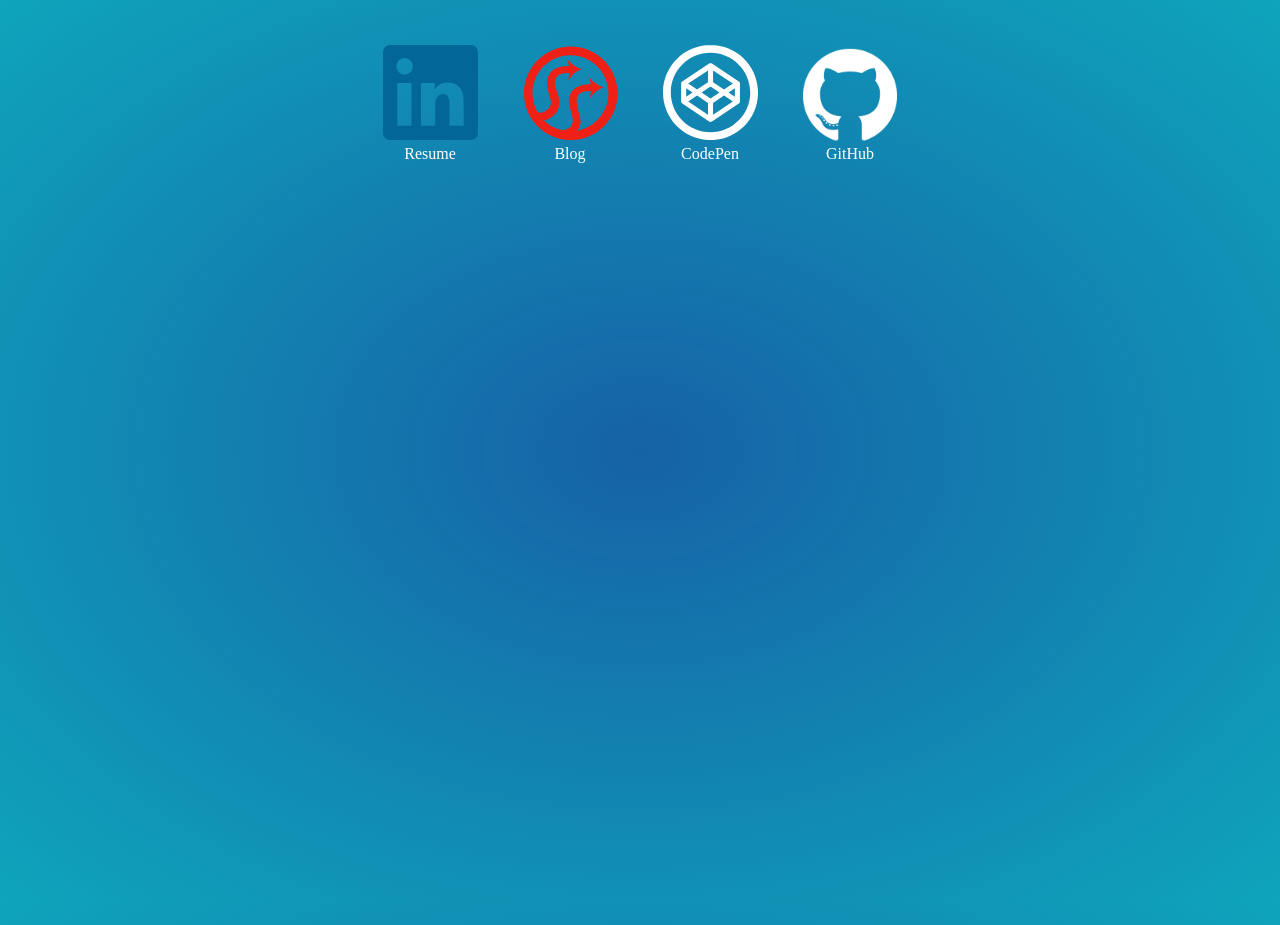
==== index.html @ 5434ac34 "feat: index with logos and styles" ====
<!DOCTYPE html>
<html xmlns="http://www.w3.org/1999/xhtml">

<head>
    <title>Twintails</title>
    <link rel="icon" type="image/x-icon" href="lib/favicon.ico" />
    <link rel="icon" type="image/svg+xml" href="lib/twintails-logo-mark.svg" />
    <link href="lib/style.css" rel="stylesheet" type="text/css" media="all" />
    <meta name="viewport" content="width=device-width, initial-scale=.88">

    <script>
        (function (i, s, o, g, r, a, m) {
            i['GoogleAnalyticsObject'] = r; i[r] = i[r] || function () {
                (i[r].q = i[r].q || []).push(arguments)
            }, i[r].l = 1 * new Date(); a = s.createElement(o),
                m = s.getElementsByTagName(o)[0]; a.async = 1; a.src = g; m.parentNode.insertBefore(a, m)
        })(window, document, 'script', '//www.google-analytics.com/analytics.js', 'ga');

        ga('create', 'UA-16650594-1', 'auto');
        ga('send', 'pageview');

    </script>
</head>

<body>
    <svg style="display: none;" xmlns='http://www.w3.org/2000/svg'>
        <style>
            #twintails-logo-mark {
                fill-rule: evenodd;
                clip-rule: evenodd;
                stroke-linejoin: round;
                stroke-miterlimit: 2
            }

            #twintails-logo-mark path {
                fill: #ef2016;
            }

            @media (prefers-color-scheme: dark) {
                #twintails-logo-mark path {
                    fill: #ff9b4a;
                }
            }
        </style>
        <symbol id='codepen-logo-mark' viewBox='0 0 120 120' width="95" height="95">
            <path class='outer-ring'
                d='M60.048 0C26.884 0 0 26.9 0 60.048s26.884 60 60 60.047c33.163 0 60.047-26.883 60.047-60.047 S93.211 0 60 0z M60.048 110.233c-27.673 0-50.186-22.514-50.186-50.186S32.375 9.9 60 9.9 c27.672 0 50.2 22.5 50.2 50.186S87.72 110.2 60 110.233z' />
            <path class='inner-box'
                d='M97.147 48.319c-0.007-0.047-0.019-0.092-0.026-0.139c-0.016-0.09-0.032-0.18-0.056-0.268 c-0.014-0.053-0.033-0.104-0.05-0.154c-0.025-0.078-0.051-0.156-0.082-0.232c-0.021-0.053-0.047-0.105-0.071-0.156 c-0.033-0.072-0.068-0.143-0.108-0.211c-0.029-0.051-0.061-0.1-0.091-0.148c-0.043-0.066-0.087-0.131-0.135-0.193 c-0.035-0.047-0.072-0.094-0.109-0.139c-0.051-0.059-0.104-0.117-0.159-0.172c-0.042-0.043-0.083-0.086-0.127-0.125 c-0.059-0.053-0.119-0.104-0.181-0.152c-0.048-0.037-0.095-0.074-0.145-0.109c-0.019-0.012-0.035-0.027-0.053-0.039L61.817 23.5 c-1.072-0.715-2.468-0.715-3.54 0L24.34 46.081c-0.018 0.012-0.034 0.027-0.053 0.039c-0.05 0.035-0.097 0.072-0.144 0.1 c-0.062 0.049-0.123 0.1-0.181 0.152c-0.045 0.039-0.086 0.082-0.128 0.125c-0.056 0.055-0.108 0.113-0.158 0.2 c-0.038 0.045-0.075 0.092-0.11 0.139c-0.047 0.062-0.092 0.127-0.134 0.193c-0.032 0.049-0.062 0.098-0.092 0.1 c-0.039 0.068-0.074 0.139-0.108 0.211c-0.024 0.051-0.05 0.104-0.071 0.156c-0.031 0.076-0.057 0.154-0.082 0.2 c-0.017 0.051-0.035 0.102-0.05 0.154c-0.023 0.088-0.039 0.178-0.056 0.268c-0.008 0.047-0.02 0.092-0.025 0.1 c-0.019 0.137-0.029 0.275-0.029 0.416V71.36c0 0.1 0 0.3 0 0.418c0.006 0 0 0.1 0 0.1 c0.017 0.1 0 0.2 0.1 0.268c0.015 0.1 0 0.1 0.1 0.154c0.025 0.1 0.1 0.2 0.1 0.2 c0.021 0.1 0 0.1 0.1 0.154c0.034 0.1 0.1 0.1 0.1 0.213c0.029 0 0.1 0.1 0.1 0.1 c0.042 0.1 0.1 0.1 0.1 0.193c0.035 0 0.1 0.1 0.1 0.139c0.05 0.1 0.1 0.1 0.2 0.2 c0.042 0 0.1 0.1 0.1 0.125c0.058 0.1 0.1 0.1 0.2 0.152c0.047 0 0.1 0.1 0.1 0.1 c0.019 0 0 0 0.1 0.039L58.277 96.64c0.536 0.4 1.2 0.5 1.8 0.537c0.616 0 1.233-0.18 1.77-0.537 l33.938-22.625c0.018-0.012 0.034-0.027 0.053-0.039c0.05-0.035 0.097-0.072 0.145-0.109c0.062-0.049 0.122-0.1 0.181-0.152 c0.044-0.039 0.085-0.082 0.127-0.125c0.056-0.055 0.108-0.113 0.159-0.172c0.037-0.045 0.074-0.09 0.109-0.139 c0.048-0.062 0.092-0.127 0.135-0.193c0.03-0.049 0.062-0.098 0.091-0.146c0.04-0.07 0.075-0.141 0.108-0.213 c0.024-0.051 0.05-0.102 0.071-0.154c0.031-0.078 0.057-0.156 0.082-0.234c0.017-0.051 0.036-0.102 0.05-0.154 c0.023-0.088 0.04-0.178 0.056-0.268c0.008-0.045 0.02-0.092 0.026-0.137c0.018-0.139 0.028-0.277 0.028-0.418V48.735 C97.176 48.6 97.2 48.5 97.1 48.319z M63.238 32.073l25.001 16.666L77.072 56.21l-13.834-9.254V32.073z M56.856 32.1 v14.883L43.023 56.21l-11.168-7.471L56.856 32.073z M29.301 54.708l7.983 5.34l-7.983 5.34V54.708z M56.856 88.022L31.855 71.4 l11.168-7.469l13.833 9.252V88.022z M60.048 67.597l-11.286-7.549l11.286-7.549l11.285 7.549L60.048 67.597z M63.238 88.022V73.14 l13.834-9.252l11.167 7.469L63.238 88.022z M90.794 65.388l-7.982-5.34l7.982-5.34V65.388z' />
        </symbol>
        <symbol id='linkedin-logo-mark' viewBox='2 2 20 20' fill="currentColor" width="95" height="95">
            <path
                d="M20.5 2h-17A1.5 1.5 0 002 3.5v17A1.5 1.5 0 003.5 22h17a1.5 1.5 0 001.5-1.5v-17A1.5 1.5 0 0020.5 2zM8 19H5v-9h3zM6.5 8.25A1.75 1.75 0 118.3 6.5a1.78 1.78 0 01-1.8 1.75zM19 19h-3v-4.74c0-1.42-.6-1.93-1.38-1.93A1.74 1.74 0 0013 14.19a.66.66 0 000 .14V19h-3v-9h2.9v1.3a3.11 3.11 0 012.7-1.4c1.55 0 3.36.86 3.36 3.66z">
            </path>
        </symbol>
        <symbol id='twintails-logo-mark' viewBox='53 123 100 100' width="95" height="95">
            <path
                d='M109.619,213.27C111.076,213.079 113.267,212.425 115.562,211.665C131.452,206.39 142.912,191.41 142.912,173.749C142.912,151.691 125.034,133.812 102.977,133.812C80.92,133.812 63.038,151.691 63.038,173.749C63.038,180.773 64.853,187.373 68.038,193.106C70.143,196.253 78.626,192.837 81.501,187.347C84.555,179.711 79.217,177.538 78.356,164.024C78.124,150.504 88.235,145.009 101.528,145.2C100.891,142.774 100.258,140.102 99.624,137.677C100.47,138.651 101.316,139.624 102.161,140.595C104.393,143.387 111.859,148.065 115.104,148.388C115.044,148.393 107.922,150.953 104.02,155.824C102.616,157.459 101.267,159.079 100.513,160.305C100.964,157.826 101.415,155.096 101.866,152.615C90.621,152.229 86.407,156.228 86.555,163.861C86.924,171.872 94.185,178.943 90.086,190.606C88.383,194.545 84.632,197.966 82.053,199.559C79.472,201.151 77.045,202.033 74.902,202.153C79.266,206.514 84.678,209.818 90.69,211.759C94.561,213.01 89.03,211.071 91.635,212.066C93,212.589 95.55,212.555 97.218,212.162C101.434,211.166 103.199,209.721 104.674,206.249C107.378,199.885 102.114,192.549 101.282,182.801C101.119,169.114 112.08,164.034 124.328,164.223C123.695,161.796 123.061,159.125 122.428,156.702C123.275,157.674 124.121,158.647 124.965,159.618C127.249,162.477 134.61,167.011 137.908,167.444C136.562,167.604 134.787,168.724 133.806,169.305C131.195,170.846 128.666,172.546 126.826,174.845C125.421,176.483 123.911,178.324 123.314,179.33C123.768,176.849 124.218,173.997 124.669,171.515C113.877,171.346 108.836,174.416 109.603,183.868C110.568,195.756 118.145,204.457 109.619,213.27M103.305,124.609C130.536,124.609 152.61,146.684 152.61,173.913C152.61,201.144 130.536,223.218 103.305,223.218C76.077,223.218 54,201.144 54,173.913C54,146.684 76.077,124.609 103.305,124.609' />
        </symbol>
    </svg>
    <div class="clearfix" id="buttonarray">
        <div class="buttonContainer">
            <a href="https://www.linkedin.com/in/lfrancell">
                <div id="libb" class="icon">
                    <svg class="logo">
                        <use xlink:href="#linkedin-logo-mark"></use>
                    </svg>
                </div>
                Resume
            </a>
        </div>
        <div class="buttonContainer">
            <a href="https://twintails.com/blog">
                <div id="ttbb" class="icon">
                    <svg class="logo">
                        <use xlink:href="#twintails-logo-mark"></use>
                    </svg>
                </div>
                Blog
            </a>
        </div>
        <div class="buttonContainer">
            <a href="http://codepen.io/Twintails">
                <div id="codepen-button" class="icon">
                    <svg class="logo">
                        <use xlink:href="#codepen-logo-mark"></use>
                    </svg>
                </div>
                CodePen
            </a>
        </div>
        <div class="buttonContainer">
            <a href="http://github.com/Twintails">
                <div id="github-logo" class="icon">
                </div>
                GitHub
            </a>
        </div>
    </div>
</body>

</html>
---- lib/style.css ----
html,body{margin:0;padding:0;height:100%}
body{background-color:#2F81BA;background-image:radial-gradient(rgba(16,90,161,0.8),rgba(11,168,188,0.9))}
body>.wrapper{margin:0 auto}
#buttonarray{margin:25px auto;min-width:300px;max-width:600px;display:flex;flex-flow:wrap;justify-content:center}
.buttonContainer{font-family:Georgia, "Times New Roman", Times, serif;color:#FFFFFF;text-align:center;padding-top:10px;padding-left:10px;padding-right:10px;height:140px;margin:10px;flex:0 1 100px}
.buttonContainer a{color:#FFFFFF;text-decoration:none}
#about{margin:20px auto;padding:10px;width:320px;text-align:left;border:3px groove #F70;border-radius:8px;-moz-border-radius:8px;-webkit-border-radius:8px;background-color:#e8fee6}
.icon{background-repeat:no-repeat;vertical-align:central;height:100px;width:100px;text-align:center;margin:auto;border-radius:10px;-moz-border-radius:10px;-webkit-border-radius:10px}
.icon img{height:100px;width:100px}
#libb { color: #036699; }
#github-logo{background-image:url(./GitHub-Mark-Light-120px-plus.png);background-size:contain;border:3px solid transparent;box-sizing:border-box}
.logo{width:95px;height:95px}
.outer-ring{fill:white}
.inner-box{fill:white}
.treehouse-logo-icon{fill:#5fcf80}@media only screen and (min-width: 320px) and (max-device-width: 650px){body{margin:0}}@media only screen and (-webkit-min-device-pixel-ratio: 1.5), only screen and (min-device-pixel-ratio: 1.5){body{margin:0}}
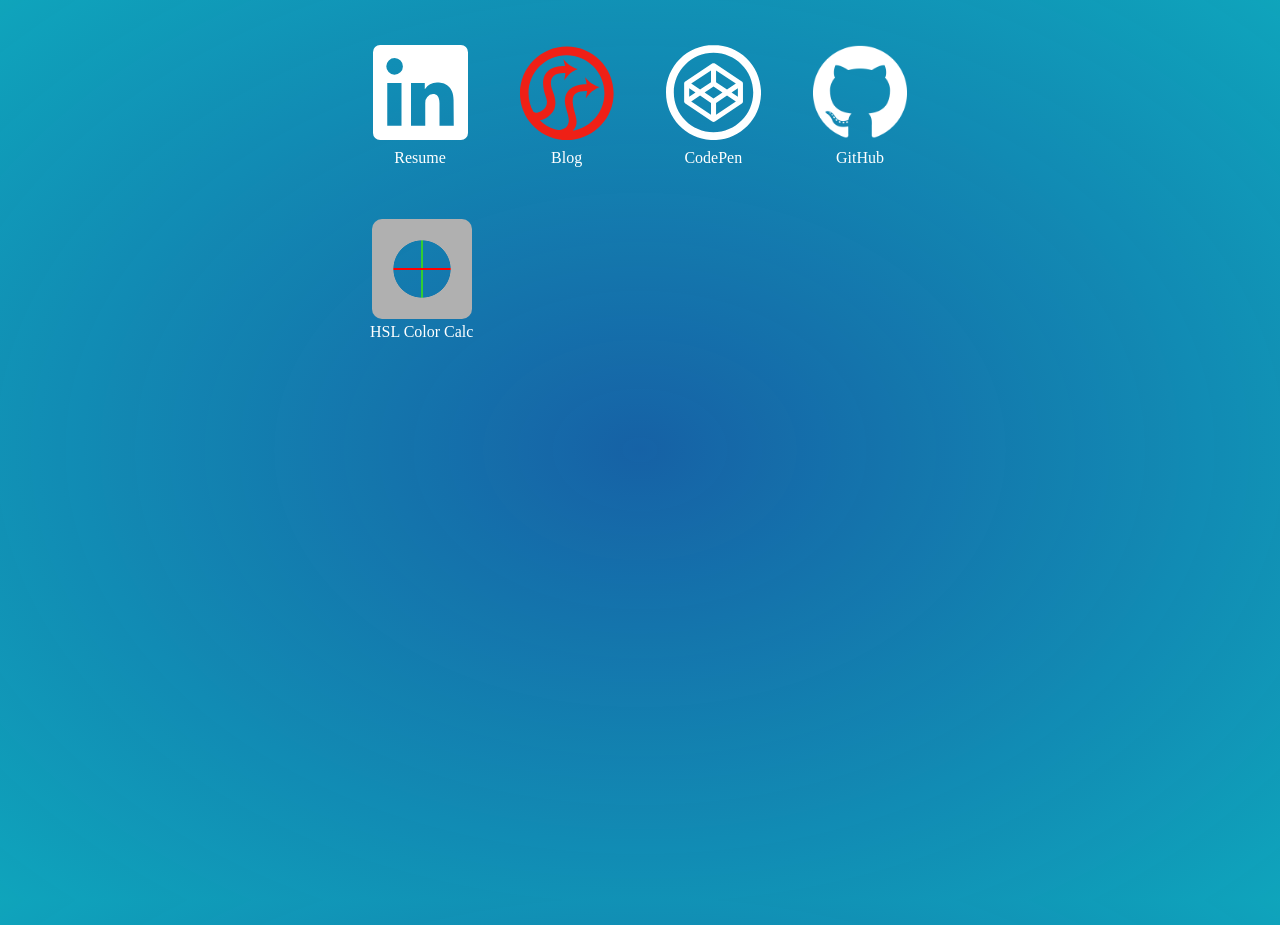
==== commit 3c3c7905: "feat: Add Color Calc GitHub Page Link and icon" ====
--- a/index.html
+++ b/index.html
@@ -3,7 +3,6 @@
 
 <head>
     <title>Twintails</title>
-    <link rel="icon" type="image/x-icon" href="lib/favicon.ico" />
     <link rel="icon" type="image/svg+xml" href="lib/twintails-logo-mark.svg" />
     <link href="lib/style.css" rel="stylesheet" type="text/css" media="all" />
     <meta name="viewport" content="width=device-width, initial-scale=.88">
@@ -96,6 +95,13 @@
                 GitHub
             </a>
         </div>
+        <div class="buttonContainer">
+            <a href="http://twintails.github.io/color-calc-vue">
+                <div id="hsl-cc-icon" class="icon">
+                </div>
+                HSL Color Calc
+            </a>
+        </div>
     </div>
 </body>
 
--- a/lib/style.css
+++ b/lib/style.css
@@ -1,14 +1,28 @@
 html,body{margin:0;padding:0;height:100%}
 body{background-color:#2F81BA;background-image:radial-gradient(rgba(16,90,161,0.8),rgba(11,168,188,0.9))}
 body>.wrapper{margin:0 auto}
-#buttonarray{margin:25px auto;min-width:300px;max-width:600px;display:flex;flex-flow:wrap;justify-content:center}
+#buttonarray{margin:25px auto;min-width:300px;max-width:580px;gap:4px;display:flex;flex-flow:wrap;justify-content:space-between;align-items:stretch;}
 .buttonContainer{font-family:Georgia, "Times New Roman", Times, serif;color:#FFFFFF;text-align:center;padding-top:10px;padding-left:10px;padding-right:10px;height:140px;margin:10px;flex:0 1 100px}
-.buttonContainer a{color:#FFFFFF;text-decoration:none}
+.buttonContainer a{color:#FFFFFF;text-decoration:none;white-space:nowrap;}
 #about{margin:20px auto;padding:10px;width:320px;text-align:left;border:3px groove #F70;border-radius:8px;-moz-border-radius:8px;-webkit-border-radius:8px;background-color:#e8fee6}
-.icon{background-repeat:no-repeat;vertical-align:central;height:100px;width:100px;text-align:center;margin:auto;border-radius:10px;-moz-border-radius:10px;-webkit-border-radius:10px}
+.icon{background-repeat:no-repeat;vertical-align:middle;height:100px;width:100px;text-align:center;margin:auto;margin-block-end:0.25rem;border-radius:10px;-moz-border-radius:10px;-webkit-border-radius:10px}
 .icon img{height:100px;width:100px}
-#libb { color: #036699; }
-#github-logo{background-image:url(./GitHub-Mark-Light-120px-plus.png);background-size:contain;border:3px solid transparent;box-sizing:border-box}
+
+#hsl-cc-icon {
+    --detail-view-background: #e2e2e2;
+    --diff-hue: 0deg;
+    --diff-hue-color: #b0b0b0;
+    --mask-circle-gradient: radial-gradient(
+        110px circle,
+        transparent 40px,
+        #8c8c8c 110px,
+        var(--detail-view-background) 110px
+    );
+    
+    background-image: radial-gradient( circle, transparent 40%, var(--diff-hue-color) 41%, var(--diff-hue-color) 93%, transparent 100%), var(--mask-circle-gradient), linear-gradient(var(--diff-hue), transparent 48.5%, red 49%,red 51%, transparent 51.5%), linear-gradient( calc(var(--diff-hue) + 90deg), transparent 48.5%, limegreen 49%, limegreen 51%, transparent 51.5% );
+    color: #036699;
+}
+#github-logo{background-image:url(./GitHub-Mark-Light-120px-plus.png);background-size:contain;border-inline:3px solid transparent;box-sizing:border-box}
 .logo{width:95px;height:95px}
 .outer-ring{fill:white}
 .inner-box{fill:white}
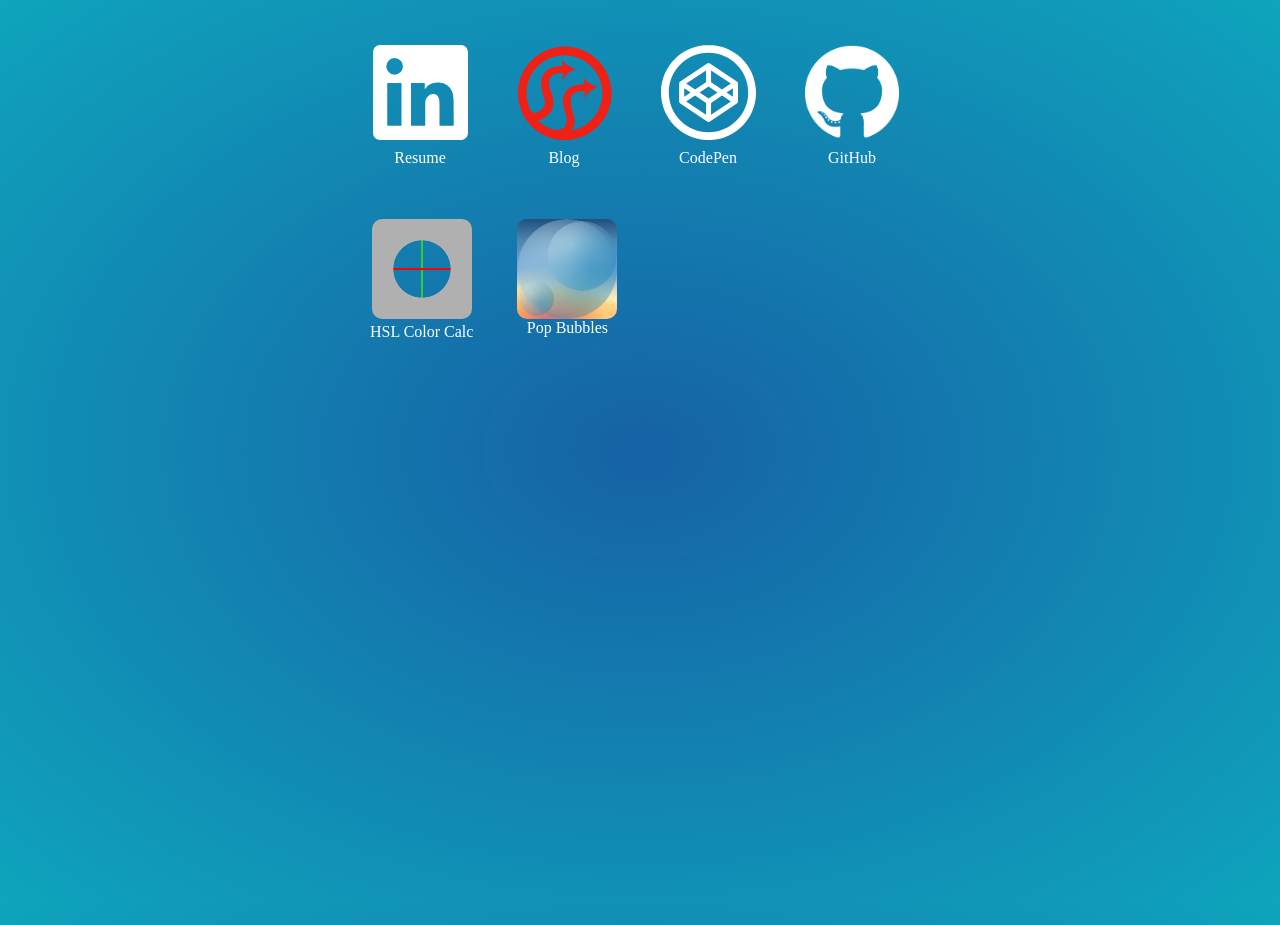
==== commit 2e170795: "feat: add bubble pop game link to codepen" ====
--- a/index.html
+++ b/index.html
@@ -57,7 +57,7 @@
                 d='M109.619,213.27C111.076,213.079 113.267,212.425 115.562,211.665C131.452,206.39 142.912,191.41 142.912,173.749C142.912,151.691 125.034,133.812 102.977,133.812C80.92,133.812 63.038,151.691 63.038,173.749C63.038,180.773 64.853,187.373 68.038,193.106C70.143,196.253 78.626,192.837 81.501,187.347C84.555,179.711 79.217,177.538 78.356,164.024C78.124,150.504 88.235,145.009 101.528,145.2C100.891,142.774 100.258,140.102 99.624,137.677C100.47,138.651 101.316,139.624 102.161,140.595C104.393,143.387 111.859,148.065 115.104,148.388C115.044,148.393 107.922,150.953 104.02,155.824C102.616,157.459 101.267,159.079 100.513,160.305C100.964,157.826 101.415,155.096 101.866,152.615C90.621,152.229 86.407,156.228 86.555,163.861C86.924,171.872 94.185,178.943 90.086,190.606C88.383,194.545 84.632,197.966 82.053,199.559C79.472,201.151 77.045,202.033 74.902,202.153C79.266,206.514 84.678,209.818 90.69,211.759C94.561,213.01 89.03,211.071 91.635,212.066C93,212.589 95.55,212.555 97.218,212.162C101.434,211.166 103.199,209.721 104.674,206.249C107.378,199.885 102.114,192.549 101.282,182.801C101.119,169.114 112.08,164.034 124.328,164.223C123.695,161.796 123.061,159.125 122.428,156.702C123.275,157.674 124.121,158.647 124.965,159.618C127.249,162.477 134.61,167.011 137.908,167.444C136.562,167.604 134.787,168.724 133.806,169.305C131.195,170.846 128.666,172.546 126.826,174.845C125.421,176.483 123.911,178.324 123.314,179.33C123.768,176.849 124.218,173.997 124.669,171.515C113.877,171.346 108.836,174.416 109.603,183.868C110.568,195.756 118.145,204.457 109.619,213.27M103.305,124.609C130.536,124.609 152.61,146.684 152.61,173.913C152.61,201.144 130.536,223.218 103.305,223.218C76.077,223.218 54,201.144 54,173.913C54,146.684 76.077,124.609 103.305,124.609' />
         </symbol>
     </svg>
-    <div class="clearfix" id="buttonarray">
+    <div id="buttonarray">
         <div class="buttonContainer">
             <a href="https://www.linkedin.com/in/lfrancell">
                 <div id="libb" class="icon">
@@ -102,6 +102,15 @@
                 HSL Color Calc
             </a>
         </div>
+        <div class="buttonContainer bubbles">
+            <a href="https://codepen.io/Twintails/project/details/DVeqpw">
+                <div id="pop-bubbles" class="icon">
+                    <div class="bubble lg"></div>
+                    <div class="bubble md"></div>
+                    <div class="bubble sm"></div>
+                    Pop Bubbles
+            </a>
+        </div>
     </div>
 </body>
 
--- a/lib/style.css
+++ b/lib/style.css
@@ -1,13 +1,16 @@
 html,body{margin:0;padding:0;height:100%}
 body{background-color:#2F81BA;background-image:radial-gradient(rgba(16,90,161,0.8),rgba(11,168,188,0.9))}
 body>.wrapper{margin:0 auto}
-#buttonarray{margin:25px auto;min-width:300px;max-width:580px;gap:4px;display:flex;flex-flow:wrap;justify-content:space-between;align-items:stretch;}
+#buttonarray{margin:25px auto;min-width:300px;max-width:580px;gap:4px;display:flex;flex-flow:wrap;justify-content:flex-start;align-items:stretch;}
 .buttonContainer{font-family:Georgia, "Times New Roman", Times, serif;color:#FFFFFF;text-align:center;padding-top:10px;padding-left:10px;padding-right:10px;height:140px;margin:10px;flex:0 1 100px}
 .buttonContainer a{color:#FFFFFF;text-decoration:none;white-space:nowrap;}
 #about{margin:20px auto;padding:10px;width:320px;text-align:left;border:3px groove #F70;border-radius:8px;-moz-border-radius:8px;-webkit-border-radius:8px;background-color:#e8fee6}
 .icon{background-repeat:no-repeat;vertical-align:middle;height:100px;width:100px;text-align:center;margin:auto;margin-block-end:0.25rem;border-radius:10px;-moz-border-radius:10px;-webkit-border-radius:10px}
 .icon img{height:100px;width:100px}
-
+#github-logo{background-image:url(./GitHub-Mark-Light-120px-plus.png);background-size:contain;border-inline:3px solid transparent;box-sizing:border-box}
+.logo{width:95px;height:95px}
+.outer-ring{fill:white}
+.inner-box{fill:white}
 #hsl-cc-icon {
     --detail-view-background: #e2e2e2;
     --diff-hue: 0deg;
@@ -22,8 +25,48 @@
     background-image: radial-gradient( circle, transparent 40%, var(--diff-hue-color) 41%, var(--diff-hue-color) 93%, transparent 100%), var(--mask-circle-gradient), linear-gradient(var(--diff-hue), transparent 48.5%, red 49%,red 51%, transparent 51.5%), linear-gradient( calc(var(--diff-hue) + 90deg), transparent 48.5%, limegreen 49%, limegreen 51%, transparent 51.5% );
     color: #036699;
 }
-#github-logo{background-image:url(./GitHub-Mark-Light-120px-plus.png);background-size:contain;border-inline:3px solid transparent;box-sizing:border-box}
-.logo{width:95px;height:95px}
-.outer-ring{fill:white}
-.inner-box{fill:white}
-.treehouse-logo-icon{fill:#5fcf80}@media only screen and (min-width: 320px) and (max-device-width: 650px){body{margin:0}}@media only screen and (-webkit-min-device-pixel-ratio: 1.5), only screen and (min-device-pixel-ratio: 1.5){body{margin:0}}
+.bubbles {
+    position: relative;
+}
+#pop-bubbles.icon {
+    background: radial-gradient(400% 188% at 33.333% 100%, rgba(203, 122, 118, 0.8) 1.5%, rgba(253, 144, 104, 0.87) 6%, rgb(255, 166, 94) 9%, rgb(255, 205, 122) 14%, rgba(255, 238, 185, 0.53) 19%, rgba(145, 179, 208, 0.05) 28%) center center / cover, linear-gradient(to top, rgb(203, 122, 118) 1.5%, rgb(253, 144, 104) 6%, rgb(255, 166, 94) 9%, rgb(255, 205, 122) 14%, rgb(255, 238, 185) 19%, rgb(145, 179, 208), rgb(104, 155, 208), rgb(71, 129, 171), rgb(27, 73, 121)) rgb(78, 195, 225);
+    background-position: center center;
+}
+.bubble {
+    background-color: rgba(29, 143, 172, 0.15);
+    background-image: radial-gradient(at 65% 65%, rgba(29, 143, 172, 0.5) 4%, rgba(37, 37, 37, 0) 76%), radial-gradient(at 35% 35%, rgba(250, 250, 250, 0.5) 0%, rgba(250, 250, 250, 0) 70%);
+    box-sizing: border-box;
+    clip-path: circle(50%);
+    cursor: pointer;
+    filter: hue-rotate(10deg);
+    height: 100px;
+    position: relative;
+    right: 0%;
+    shape-outside: circle(50%);
+    width: 100px;
+    border-width: 0px;
+    border-style: solid;
+    border-color: transparent;
+    border-image: initial;
+    border-radius: 100%;
+    transition: border-size 0.33s ease-in-out, border-color 0.33s ease-in-out, box-shadow 0.33s ease-in-out;
+}
+.bubble:hover, .bubble:focus {
+    box-shadow: rgba(209, 239, 247, 0.4) 0px 20px 50px 10px inset;
+    border-color: rgb(250, 250, 250);
+    border-width: 1px;
+}
+.bubble.md {
+    position:absolute;
+    height: 70px;
+    width: 70px;
+    top: 12px;
+    right: 10px;
+}
+.bubble.sm {
+    position:absolute;
+    top:72px;
+    left: 12px;
+    height: 35px;
+    width: 35px;
+}
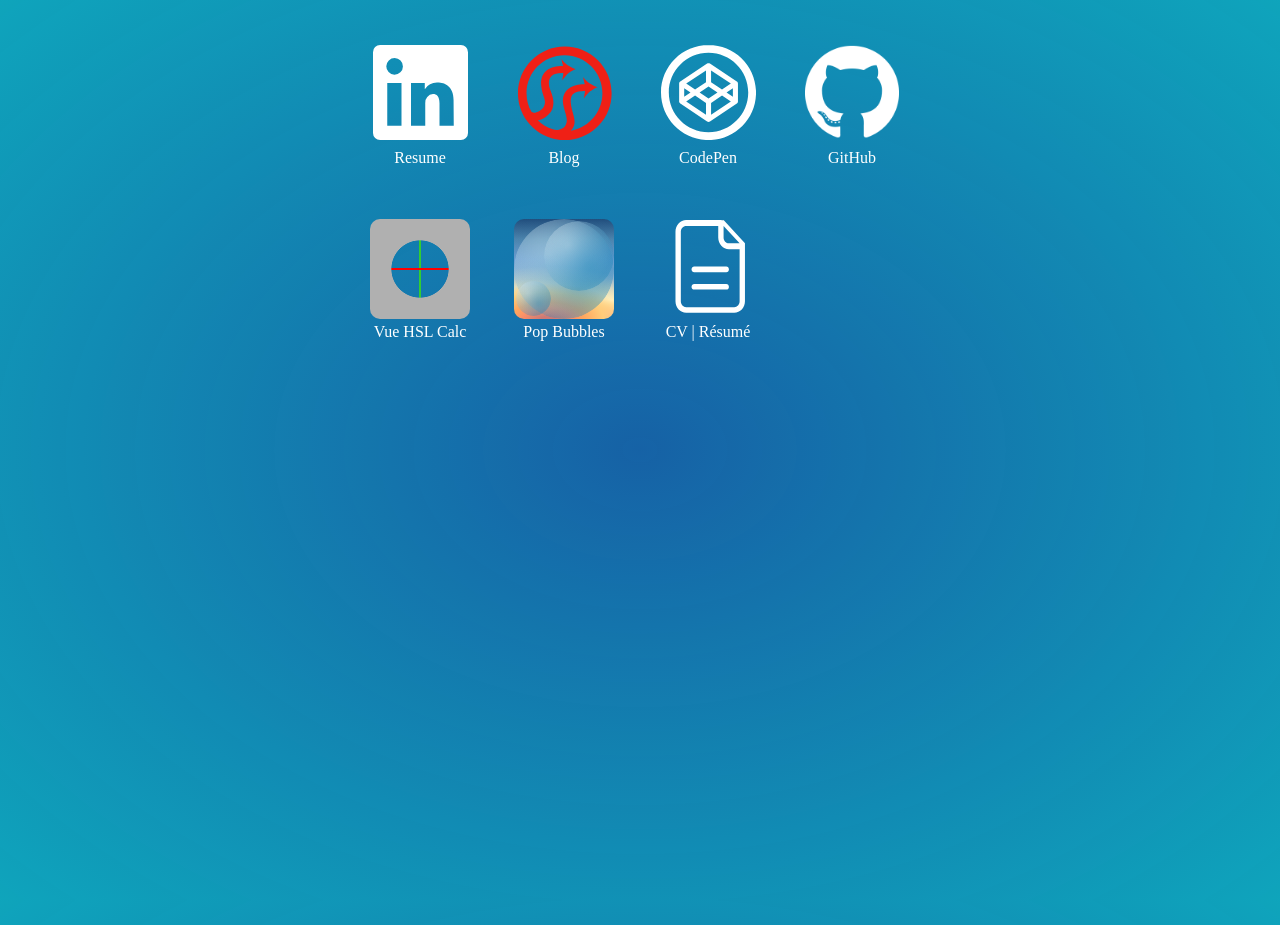
==== commit 7a826a3f: "task: add Curriculum Vitae" ====
--- a/index.html
+++ b/index.html
@@ -7,17 +7,14 @@
     <link href="lib/style.css" rel="stylesheet" type="text/css" media="all" />
     <meta name="viewport" content="width=device-width, initial-scale=.88">
 
+    <!-- Google tag (gtag.js) -->
+    <script async src="https://www.googletagmanager.com/gtag/js?id=G-D5TYSX5Y7Y"></script>
     <script>
-        (function (i, s, o, g, r, a, m) {
-            i['GoogleAnalyticsObject'] = r; i[r] = i[r] || function () {
-                (i[r].q = i[r].q || []).push(arguments)
-            }, i[r].l = 1 * new Date(); a = s.createElement(o),
-                m = s.getElementsByTagName(o)[0]; a.async = 1; a.src = g; m.parentNode.insertBefore(a, m)
-        })(window, document, 'script', '//www.google-analytics.com/analytics.js', 'ga');
+        window.dataLayer = window.dataLayer || [];
+        function gtag() { dataLayer.push(arguments); }
+        gtag('js', new Date());
 
-        ga('create', 'UA-16650594-1', 'auto');
-        ga('send', 'pageview');
-
+        gtag('config', 'G-D5TYSX5Y7Y');
     </script>
 </head>
 
@@ -55,6 +52,13 @@
         <symbol id='twintails-logo-mark' viewBox='53 123 100 100' width="95" height="95">
             <path
                 d='M109.619,213.27C111.076,213.079 113.267,212.425 115.562,211.665C131.452,206.39 142.912,191.41 142.912,173.749C142.912,151.691 125.034,133.812 102.977,133.812C80.92,133.812 63.038,151.691 63.038,173.749C63.038,180.773 64.853,187.373 68.038,193.106C70.143,196.253 78.626,192.837 81.501,187.347C84.555,179.711 79.217,177.538 78.356,164.024C78.124,150.504 88.235,145.009 101.528,145.2C100.891,142.774 100.258,140.102 99.624,137.677C100.47,138.651 101.316,139.624 102.161,140.595C104.393,143.387 111.859,148.065 115.104,148.388C115.044,148.393 107.922,150.953 104.02,155.824C102.616,157.459 101.267,159.079 100.513,160.305C100.964,157.826 101.415,155.096 101.866,152.615C90.621,152.229 86.407,156.228 86.555,163.861C86.924,171.872 94.185,178.943 90.086,190.606C88.383,194.545 84.632,197.966 82.053,199.559C79.472,201.151 77.045,202.033 74.902,202.153C79.266,206.514 84.678,209.818 90.69,211.759C94.561,213.01 89.03,211.071 91.635,212.066C93,212.589 95.55,212.555 97.218,212.162C101.434,211.166 103.199,209.721 104.674,206.249C107.378,199.885 102.114,192.549 101.282,182.801C101.119,169.114 112.08,164.034 124.328,164.223C123.695,161.796 123.061,159.125 122.428,156.702C123.275,157.674 124.121,158.647 124.965,159.618C127.249,162.477 134.61,167.011 137.908,167.444C136.562,167.604 134.787,168.724 133.806,169.305C131.195,170.846 128.666,172.546 126.826,174.845C125.421,176.483 123.911,178.324 123.314,179.33C123.768,176.849 124.218,173.997 124.669,171.515C113.877,171.346 108.836,174.416 109.603,183.868C110.568,195.756 118.145,204.457 109.619,213.27M103.305,124.609C130.536,124.609 152.61,146.684 152.61,173.913C152.61,201.144 130.536,223.218 103.305,223.218C76.077,223.218 54,201.144 54,173.913C54,146.684 76.077,124.609 103.305,124.609' />
+        </symbol>
+        <symbol id='cv-resume' viewBox='0 0 32 32' fill="currentColor" width="95" height="95">
+            <path
+                d="M 131.2 118.7 L 119.2 118.7 C 118.7 118.7 118.2 119.2 118.2 119.8 C 118.2 120.4 118.7 120.8 119.2 120.8 L 131.2 120.8 C 131.8 120.8 132.2 120.4 132.2 119.8 C 132.2 119.2 131.8 118.7 131.2 118.7 L 131.2 118.7 Z M 131.2 125.2 L 119.2 125.2 C 118.7 125.2 118.2 125.7 118.2 126.3 C 118.2 126.9 118.7 127.3 119.2 127.3 L 131.2 127.3 C 131.8 127.3 132.2 126.9 132.2 126.3 C 132.2 125.7 131.8 125.2 131.2 125.2 L 131.2 125.2 Z M 132.2 110 C 131.1 110 130.2 109 130.2 107.8 L 130.2 103.5 L 136.2 110 L 132.2 110 L 132.2 110 Z M 136.2 131.7 C 136.2 132.9 135.3 133.9 134.2 133.9 L 116.2 133.9 C 115.1 133.9 114.2 132.9 114.2 131.7 L 114.2 105.7 C 114.2 104.5 115.1 103.5 116.2 103.5 L 128.2 103.5 C 128.2 106.1 128.2 107.8 128.2 107.8 C 128.2 110.2 130 112.2 132.2 112.2 L 136.2 112.2 L 136.2 131.7 L 136.2 131.7 Z M 130.2 101.3 L 130.2 101.4 C 130.1 101.4 129.6 101.3 128.2 101.3 L 116.2 101.3 C 114 101.3 112.2 103.3 112.2 105.7 L 112.2 131.7 C 112.2 134.1 114 136 116.2 136 L 134.2 136 C 136.4 136 138.2 134.1 138.2 131.7 L 138.2 110 L 130.2 101.3 L 130.2 101.3 Z"
+                transform="matrix(0.9,0,0,0.9,-96.1,-90.8)">
+            </path>
+            <!-- <path d='M109.619,213.27C111.076,213.079 113.267,212.425 115.562,211.665C131.452,206.39 142.912,191.41 142.912,173.749C142.912,151.691 125.034,133.812 102.977,133.812C80.92,133.812 63.038,151.691 63.038,173.749C63.038,180.773 64.853,187.373 68.038,193.106C70.143,196.253 78.626,192.837 81.501,187.347C84.555,179.711 79.217,177.538 78.356,164.024C78.124,150.504 88.235,145.009 101.528,145.2C100.891,142.774 100.258,140.102 99.624,137.677C100.47,138.651 101.316,139.624 102.161,140.595C104.393,143.387 111.859,148.065 115.104,148.388C115.044,148.393 107.922,150.953 104.02,155.824C102.616,157.459 101.267,159.079 100.513,160.305C100.964,157.826 101.415,155.096 101.866,152.615C90.621,152.229 86.407,156.228 86.555,163.861C86.924,171.872 94.185,178.943 90.086,190.606C88.383,194.545 84.632,197.966 82.053,199.559C79.472,201.151 77.045,202.033 74.902,202.153C79.266,206.514 84.678,209.818 90.69,211.759C94.561,213.01 89.03,211.071 91.635,212.066C93,212.589 95.55,212.555 97.218,212.162C101.434,211.166 103.199,209.721 104.674,206.249C107.378,199.885 102.114,192.549 101.282,182.801C101.119,169.114 112.08,164.034 124.328,164.223C123.695,161.796 123.061,159.125 122.428,156.702C123.275,157.674 124.121,158.647 124.965,159.618C127.249,162.477 134.61,167.011 137.908,167.444C136.562,167.604 134.787,168.724 133.806,169.305C131.195,170.846 128.666,172.546 126.826,174.845C125.421,176.483 123.911,178.324 123.314,179.33C123.768,176.849 124.218,173.997 124.669,171.515C113.877,171.346 108.836,174.416 109.603,183.868C110.568,195.756 118.145,204.457 109.619,213.27M103.305,124.609C130.536,124.609 152.61,146.684 152.61,173.913C152.61,201.144 130.536,223.218 103.305,223.218C76.077,223.218 54,201.144 54,173.913C54,146.684 76.077,124.609 103.305,124.609' /> -->
         </symbol>
     </svg>
     <div id="buttonarray">
@@ -99,7 +103,7 @@
             <a href="http://twintails.github.io/color-calc-vue">
                 <div id="hsl-cc-icon" class="icon">
                 </div>
-                HSL Color Calc
+                Vue HSL Calc
             </a>
         </div>
         <div class="buttonContainer bubbles">
@@ -108,7 +112,18 @@
                     <div class="bubble lg"></div>
                     <div class="bubble md"></div>
                     <div class="bubble sm"></div>
-                    Pop Bubbles
+                </div>
+                Pop Bubbles
+            </a>
+        </div>
+        <div class="buttonContainer cv">
+            <a href="Curriculum-Vitae.html">
+                <div id="cv-resume" class="icon">
+                    <svg class="logo">
+                        <use xlink:href="#cv-resume"></use>
+                    </svg>
+                </div>
+                CV | Résumé
             </a>
         </div>
     </div>
